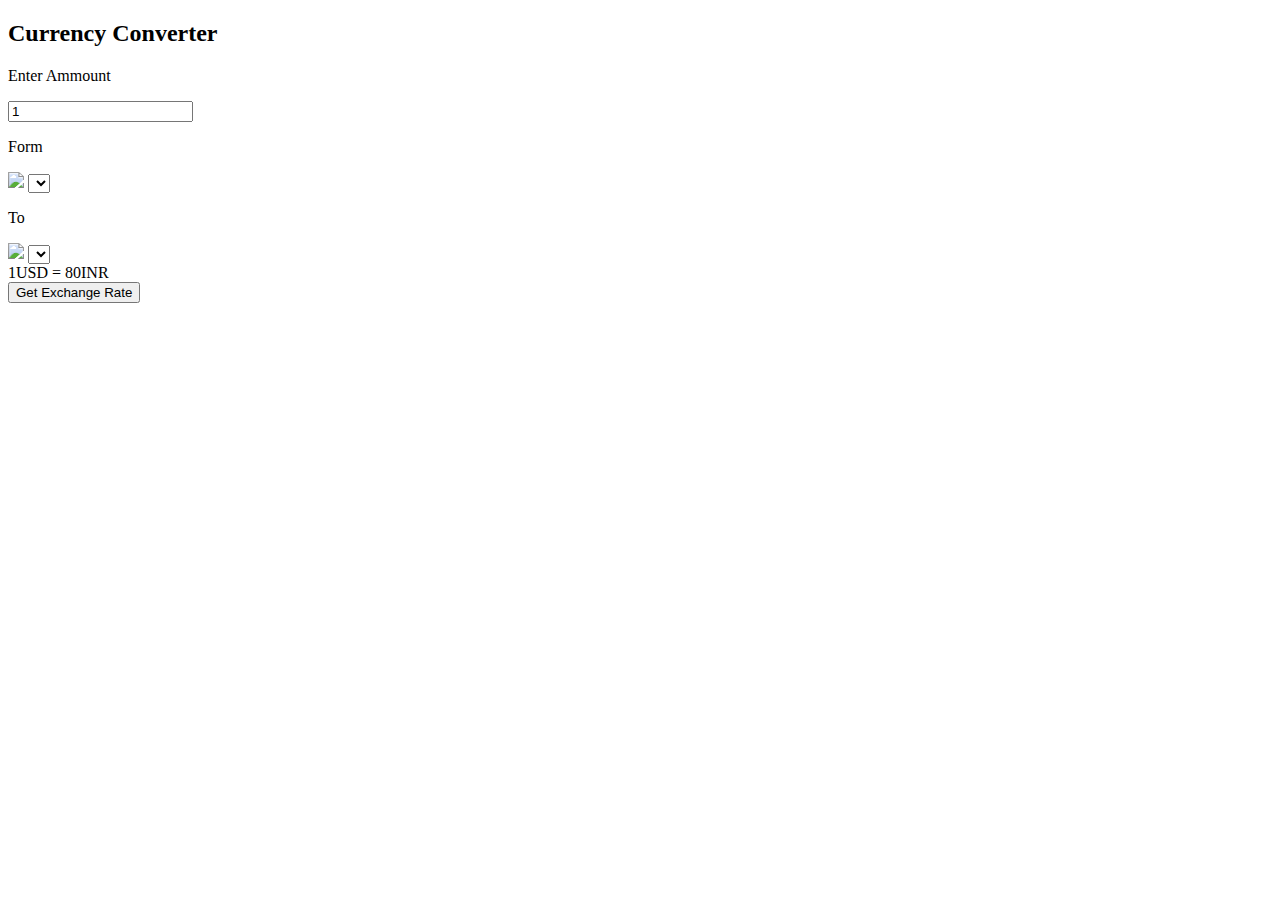
==== index.html @ 50b05b83 "Merge pull request #2 from shafin-ahmed-8122003/patch-1" ====
<!DOCTYPE html>
<html lang="en">
    <head>
        <meta charset="UTF-8" />
        <meta name="viewport" content="width=device-width, initial-scale=1.0" />
        <title>Currency Converter</title>
        <link rel="stylesheet" href="style1.css" />
        <link
            rel="stylesheet"
            href="https://cdnjs.cloudflare.com/ajax/libs/font-awesome/6.5.1/css/all.min.css"
            integrity="sha512-DTOQO9RWCH3ppGqcWaEA1BIZOC6xxalwEsw9c2QQeAIftl+Vegovlnee1c9QX4TctnWMn13TZye+giMm8e2LwA=="
            crossorigin="anonymous"
            referrerpolicy="no-referrer"
        />
    </head>
    <body>
        <div class="container">
            <h2>Currency Converter</h2>
            <form>
                <div class="amount">
                    <p>Enter Ammount</p>
                    <input value="1" type="text" />
                </div>
                <div class="dropdown">
                    <div class="from">
                        <p>Form</p>
                        <div class="select-container">
                            <img src="https://flagsapi.com/US/flat/64.png" />
                            <select name="from"></select>
                        </div>
                    </div>
                    <i class="fa-solid fa-arrow-right-arrow-left"></i>
                    <div class="to">
                        <p>To</p>
                        <div class="select-container">
                            <img src="https://flagsapi.com/BD/flat/64.png" />
                            <select name="to"></select>
                        </div>
                    </div>
                </div>
                <div class="msg">1USD = 80INR</div>
                <button>Get Exchange Rate</button>
            </form>
        </div>
        <script src="script1.js"></script>
        <script src="app.js"></script>
    </body>
</html>
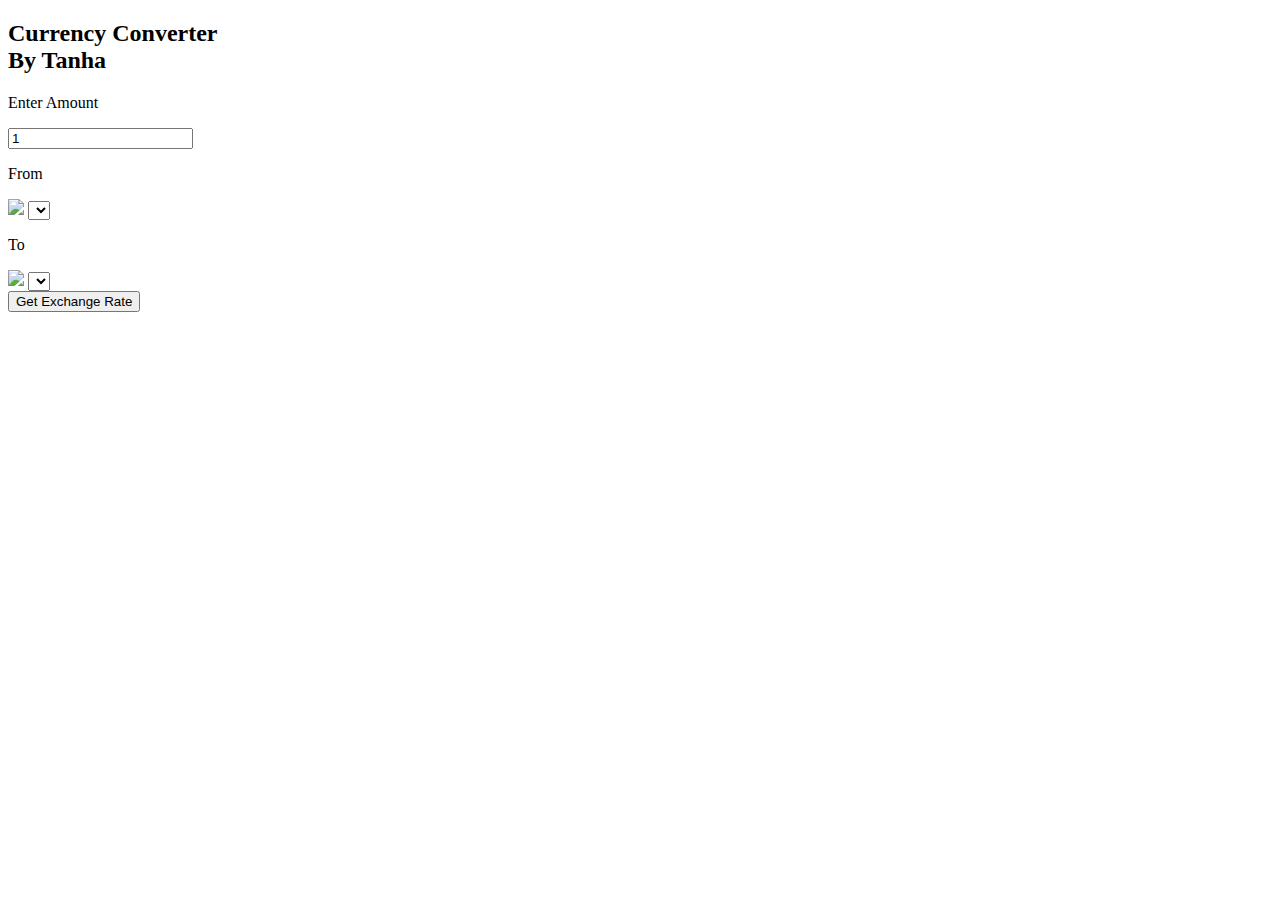
==== commit 602584c3: "Tailwindcss Added Successfully" ====
--- a/index.html
+++ b/index.html
@@ -4,7 +4,6 @@
         <meta charset="UTF-8" />
         <meta name="viewport" content="width=device-width, initial-scale=1.0" />
         <title>Currency Converter</title>
-        <link rel="stylesheet" href="style1.css" />
         <link
             rel="stylesheet"
             href="https://cdnjs.cloudflare.com/ajax/libs/font-awesome/6.5.1/css/all.min.css"
@@ -12,34 +11,53 @@
             crossorigin="anonymous"
             referrerpolicy="no-referrer"
         />
+        <script src="https://cdn.tailwindcss.com"></script>
     </head>
-    <body>
-        <div class="container">
-            <h2>Currency Converter</h2>
-            <form>
-                <div class="amount">
-                    <p>Enter Ammount</p>
-                    <input value="1" type="text" />
+    <body class="bg-zinc-800 h-screen flex items-center justify-center p-4 text-zinc-400">
+        <div
+            class="container w-full max-w-[500px] ring-2 ring-zinc-600 rounded-xl p-4 flex flex-col items-center"
+        >
+            <h2 class="text-2xl relative">
+                Currency Converter <br /><span class="text-xs absolute -bottom-4 right-0"
+                    >By Tanha</span
+                >
+            </h2>
+            <form class="flex flex-col w-full">
+                <div class="amount my-8">
+                    <p class="mb-2">Enter Amount</p>
+                    <input
+                        class="w-full bg-transparent ring-2 ring-zinc-700 outline-none px-4 py-1 rounded-full"
+                        value="1"
+                        type="text"
+                    />
                 </div>
-                <div class="dropdown">
+                <div class="dropdown flex justify-between items-end">
                     <div class="from">
-                        <p>Form</p>
-                        <div class="select-container">
-                            <img src="https://flagsapi.com/US/flat/64.png" />
-                            <select name="from"></select>
+                        <p>From</p>
+                        <div
+                            class="select-container flex items-center gap-1 ring-2 ring-zinc-700 rounded p-1"
+                        >
+                            <img class="w-10 rounded" src="https://flagsapi.com/US/flat/64.png" />
+                            <select class="bg-transparent outline-none" name="from"></select>
                         </div>
                     </div>
-                    <i class="fa-solid fa-arrow-right-arrow-left"></i>
+                    <i class="fa-solid fa-arrow-right-arrow-left -translate-y-4"></i>
                     <div class="to">
                         <p>To</p>
-                        <div class="select-container">
-                            <img src="https://flagsapi.com/BD/flat/64.png" />
-                            <select name="to"></select>
+                        <div
+                            class="select-container flex items-center gap-1 ring-2 ring-zinc-700 rounded p-1"
+                        >
+                            <img class="w-10 rounded" src="https://flagsapi.com/BD/flat/64.png" />
+                            <select class="bg-transparent outline-none" name="to"></select>
                         </div>
                     </div>
                 </div>
-                <div class="msg">1USD = 80INR</div>
-                <button>Get Exchange Rate</button>
+                <div class="msg text-center rounded font-bold text-lg my-8"></div>
+                <button
+                    class="bg-zinc-950 p-4 outline-none active:scale-95 transition-all rounded-lg"
+                >
+                    Get Exchange Rate
+                </button>
             </form>
         </div>
         <script src="script1.js"></script>
